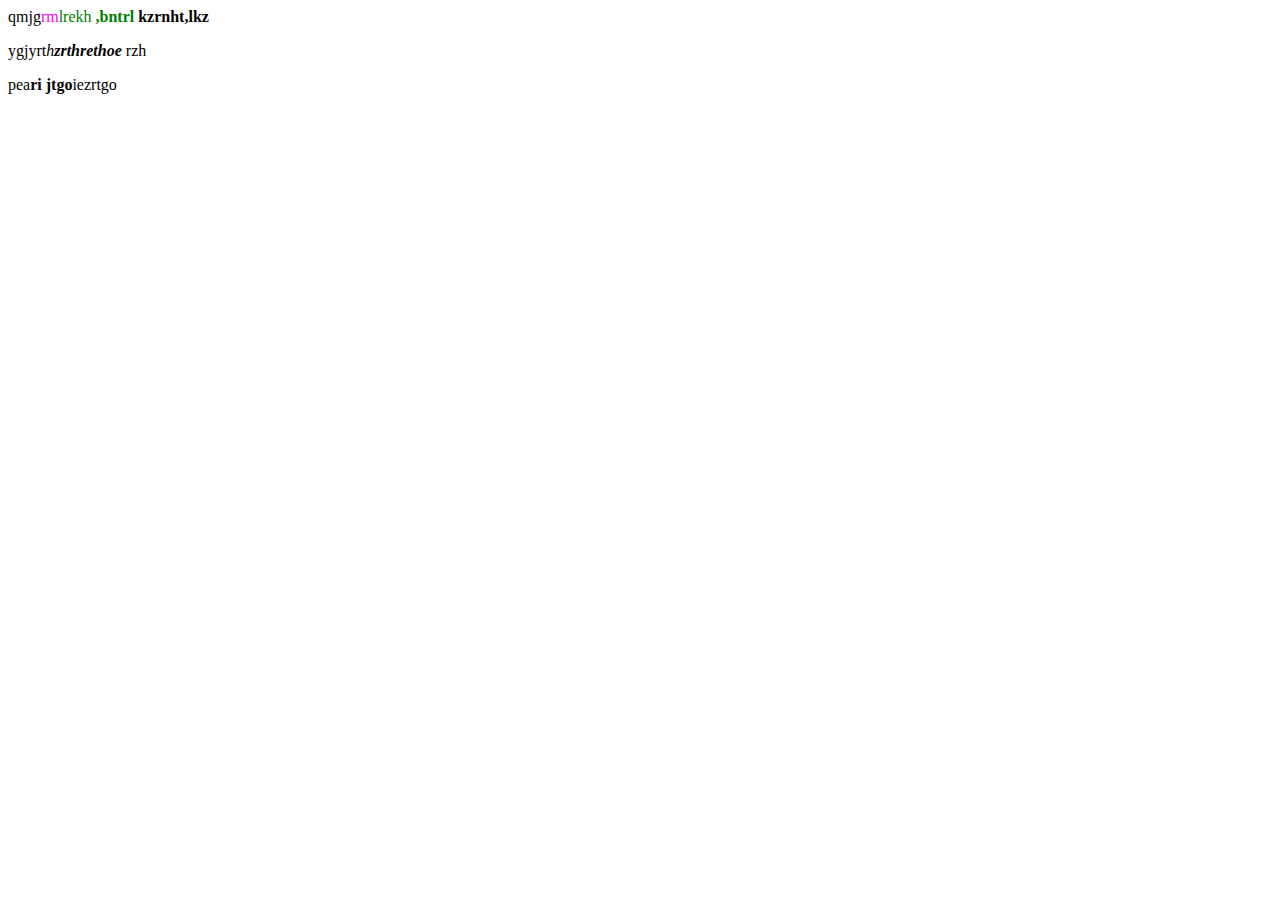
==== u_all/cms/data-page.html @ 9776d4e8 "Initial revision" ====
<html>
  <head>
    
  </head>
  <body>
    <p>
      qmjg<font color="#ff00ff">rm</font><font color="#008000">lrekh<b> ,bntrl</b></font><b>
kzrnht,lkz </b>
    </p>
    <p>
      ygjyrt<i>h<b>zrthre<font class="invert">thoe</font></b></i><font class="invert">
rzh</font>
    </p>
    <p>
      pea<b>ri jtgo</b>iezrtgo
    </p>
  </body>
</html>
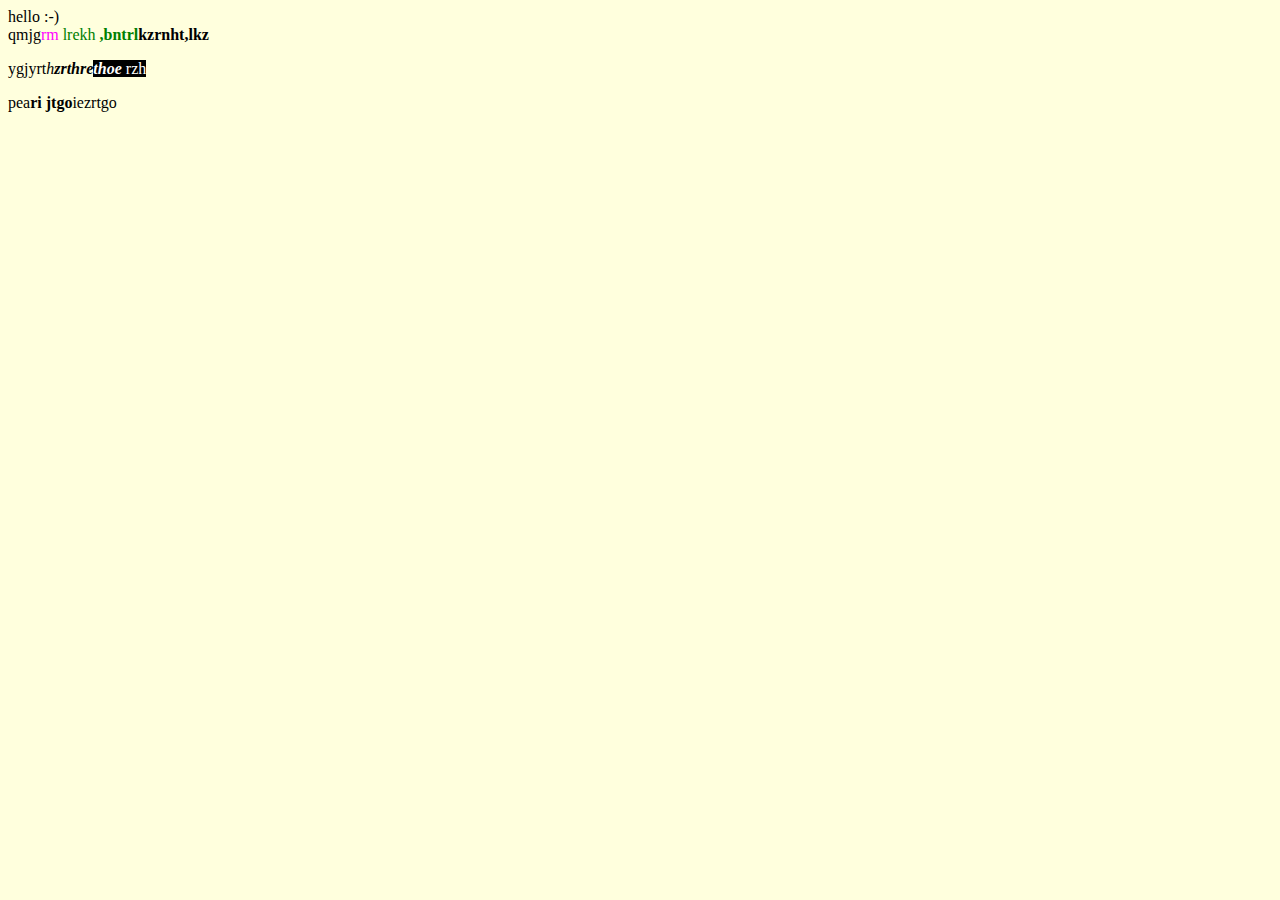
==== commit 9d71dd2f: "Fixed the remaining absolute paths" ====
--- a/u_all/cms/data-page.html
+++ b/u_all/cms/data-page.html
@@ -1,11 +1,23 @@
 <html>
   <head>
+    <style type="text/css">
+      <!--
+        .warning { color: #cc5555 }
+        body { background-color: #ffffdd }
+        .highlight { background-color: #ffffaa; color: #000000 }
+        .invert { background-color: #000000; color: #ffffff }
+        a:hover { background-color: #ff0000 }
+        a { background-color: #ceaafc }
+        .notice { color: #1f8f1f }
+        h1 { color: #8f8f2f; font-family: monospaced }
+      -->
+    </style>
     
   </head>
   <body>
     <p>
-      qmjg<font color="#ff00ff">rm</font><font color="#008000">lrekh<b> ,bntrl</b></font><b>
-kzrnht,lkz </b>
+      hello :-)<br>qmjg<font color="#ff00ff">rm</font><font color="#008000">
+      lrekh<b> ,bntrl</b></font><b>kzrnht,lkz </b>
     </p>
     <p>
       ygjyrt<i>h<b>zrthre<font class="invert">thoe</font></b></i><font class="invert">
